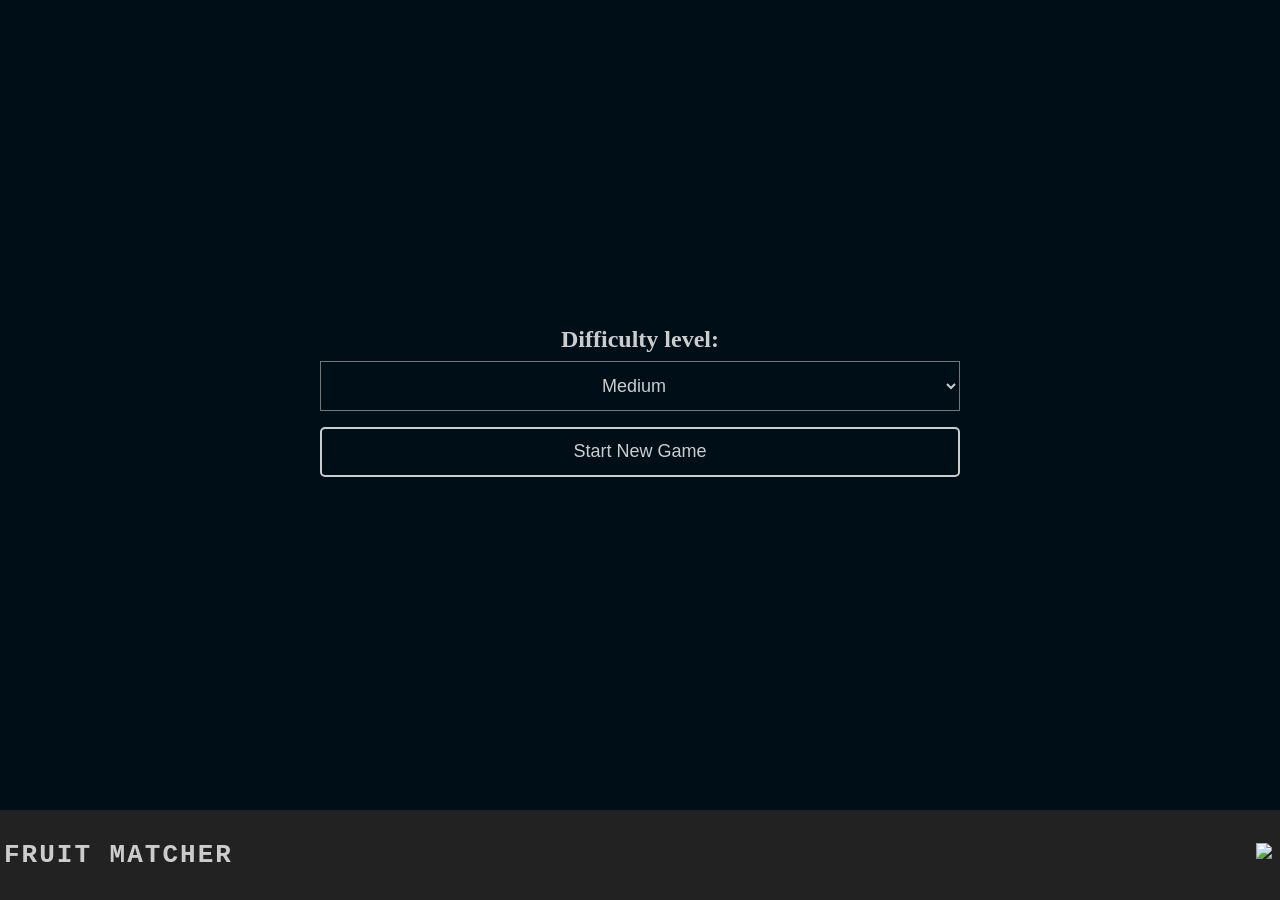
==== index.html @ 3dec52db "Changed the tab name" ====
<!DOCTYPE html>
<html>
  <head>
    <meta charset="UTF-8" />
    <title>Number Matcher</title>
    <meta name="viewport" content="width=device-width, initial-scale=1.0" />
    <script src="js/MemoryGame.js" type="text/javascript"></script>
    <script src="js/Card.js" type="text/javascript"></script>
    <link href="css/MemoryGame.css" type="text/css" rel="stylesheet" />
  </head>
  <body>
    <section id="memory--settings-modal" class="valign-table modal show">
      <div class="valign-cell">
        <form>
          <h2 class="memory--settings-label">Difficulty level:</h2>
          <select id="memory--settings-grid">
            <option value="2x3">Easy</option>
            <option value="3x4" selected>Medium</option>
            <option value="4x5">Hard</option>
            <option value="5x6">Don't do it!</option>
          </select>
          <input id="memory--settings-reset" type="submit" value="Start New Game" />
        </form>
      </div>
    </section>
    <section id="memory--end-game-modal" class="valign-table modal">
      <div class="valign-cell">
        <div class="wrapper">
          <h2 id="memory--end-game-message"></h2>
          <h3 id="memory--end-game-score"></h3>
        </div>
      </div>
    </section>
    <section id="memory--app-container">
      <ul id="memory--cards">
      </ul>
    </section>
    <section class="memory--menu-bar">
      <div class="inner">
        <div class="left"><h1 class="memory--app-name">Fruit Matcher</h1></div>
        <div class="right"><a href="#settings"><img id="memory--settings-icon" src="images/gear.png" /></a></div>
      </div>
    </section>
    <script src="js/BrowserInterface.js" type="text/javascript"></script>
  </body>
</html>
---- css/MemoryGame.css ----
html {
  width:100%;
  height:100%;
}
body {
  margin:0;
  padding:0;
  width:100%;
  height:100%;
}

.modal {
  position: fixed;
  height: 90%;
  right: 0;
  top: 0;
  z-index: 3;
  width: 100%;
  visibility: hidden;
  opacity:0;
  -webkit-transition:opacity 0.4s linear;
  -moz-transition:opacity 0.4s linear;
  -ms-transition:opacity 0.4s linear;
  -o-transition:opacity 0.4s linear;
  transition:opacity 0.4s linear;
}
.modal.show {
  visibility: visible;
  opacity:1;
}

.valign-table {
  display: table;
  table-layout: fixed;
}
.valign-cell {
  display: table-cell;
  vertical-align: middle;
}

#memory--app-container {
  background-color: #0061a8;
  width:100%;
  height:90%;
}

.memory--menu-bar {
  width:100%;
  background-color: #222;
  height:10%;
  display:table;
}

.memory--menu-bar .inner {
  display:table-cell;
  vertical-align:middle;
}
.memory--menu-bar .left {
  text-align: left;
  float:left;
  width:50%;
}
.memory--menu-bar .right {
  text-align: right;
  float:right;
  width:50%;
}
.memory--app-name {
  color:#ccc;
  font-size:26px;
  margin:0;
  padding:1px 4px;
  text-transform: uppercase;
  font-family: "Courier New";
  letter-spacing: 2px;
}
@media screen and (max-width: 480px) {
  .memory--app-name {
    font-size:16px;
  }
}

#memory--settings-icon {
  height: 24px;
  display: block;
  padding:4px 8px;
  float: right;
}

#memory--end-game-modal .wrapper {
  background-color: rgba(0, 0, 0, .86);
  text-align: center;
  color:#ccc;
  padding:8px 0;
}
#memory--end-game-modal h2,
#memory--end-game-modal h3 {
  margin:0;
  margin-bottom: 4px;
}

#memory--settings-modal {
  background-color: rgba(0, 0, 0, .86);
  z-index: 4;
}
#memory--settings-modal form {
  min-width:240px;
  width:50%;
  margin:0 auto;
  text-align: center;
  color:#ccc;
}

.memory--settings-label {
  margin:8px 0;
}

#memory--settings-grid,
#memory--settings-reset {
  width:100%;
  margin-bottom:16px;
  font-size:18px;
  background:transparent;
  color:#ccc;
  height:50px;
  text-align: center;
}

#memory--settings-grid option {
  padding-top:5px;
  padding-bottom:5px;
}

#memory--settings-reset {
  border-radius:5px;
  border:2px solid #ccc;
  cursor: pointer;
}

#memory--cards {
  margin:0 auto;
  padding:0;
  height:100%;
  list-style-type: none;
  list-style-image: none;
  position:relative;
}
/* entire container, keeps perspective */
.flip-container {
  -webkit-perspective: 1000px;
  perspective: 1000px;
  float:left;
}

/* flip the pane when clicked */
.flip-container.clicked .front {
  -webkit-transform: rotateY(180deg);
  -moz-transform: rotateY(180deg);
  -ms-transform: rotateY(180deg);
  -o-transform: rotateY(180deg);
  transform: rotateY(180deg);
}
.flip-container.clicked .back {
  -webkit-transform: rotateY(0deg);
  -moz-transform: rotateY(0deg);
  -ms-transform: rotateY(0deg);
  -o-transform: rotateY(0deg);
  transform: rotateY(0deg);
}

/* flip speed goes here */
.flipper {
  width:90%;
  height:90%;
  margin:0% auto;
  -webkit-transition: 0.5s;
  -moz-transition: 0.5s;
  -ms-transition: 0.5s;
  -o-transition: 0.5s;
  transition: 0.5s;
  -webkit-transform-style: preserve-3d;
  -moz-transform-style: preserve-3d;
  transform-style: preserve-3d;
  position: relative;
  top:5%;
  bottom:5%;
}

/* hide back of pane during swap */
.front, .back {
  width:100%;
  height:100%;
  display: block;
  -webkit-backface-visibility: hidden;
  -moz-backface-visibility: hidden;
  backface-visibility: hidden;
  -webkit-transition: 0.5s;
  -moz-transition: 0.5s;
  -ms-transition: 0.5s;
  -o-transition: 0.5s;
  transition: 0.5s;
  -webkit-transform-style: preserve-3d;
  -moz-transform-style: preserve-3d;
  transform-style: preserve-3d;
  position: absolute;
  top: 0;
  left: 0;
}

/* front pane, placed above back */
.front {
  /* for firefox 31 */
  -webkit-transform: rotateY(0deg);
  -moz-transform: rotateY(0deg);
  -ms-transform: rotateY(0deg);
  -o-transform: rotateY(0deg);
  transform: rotateY(0deg);
  background-color: #e12d00;
  border-radius: 5%;
  background-image: url(../images/card.svg);
  background-position:50% 50%;
  background-repeat: no-repeat;
  background-size: contain;

}

/* back, initially hidden pane */
.back {
  -webkit-transform: rotateY(-180deg);
  -moz-transform: rotateY(-180deg);
  -ms-transform: rotateY(-180deg);
  -o-transform: rotateY(-180deg);
  transform: rotateY(-180deg);
  background-color: #fff;
  border-radius: 5%;
  display: flex;
  align-items: center;
  justify-content: center;
}

.card-number {
  font-family: "Courier New", monospace;
  font-weight: bold;
  font-size: 6vw;
  color: #0061a8;
  text-decoration: none;
  user-select: none;
  pointer-events: none;
}
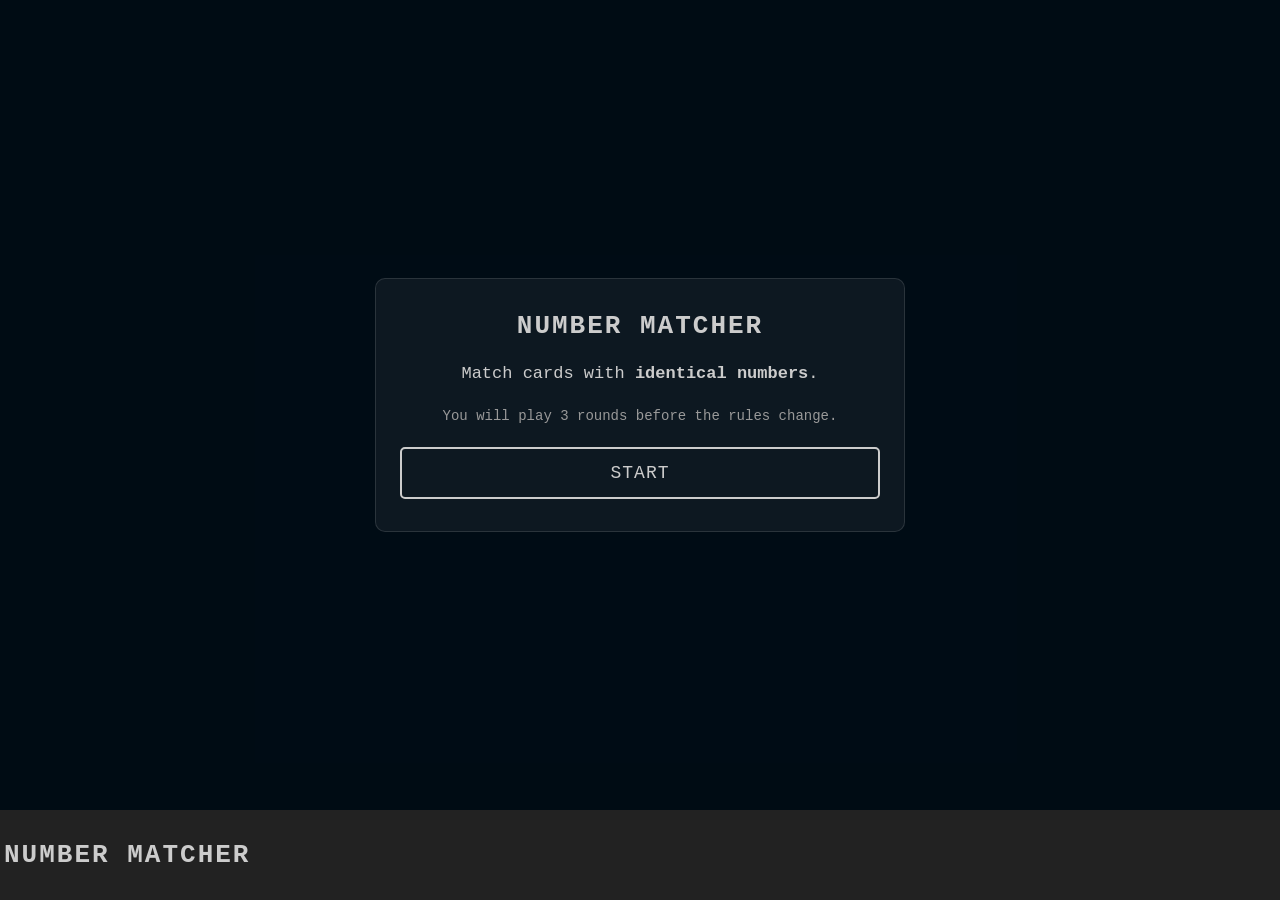
==== commit d7384499: "Compacted the game into one session with rule change" ====
--- a/index.html
+++ b/index.html
@@ -9,38 +9,47 @@
     <link href="css/MemoryGame.css" type="text/css" rel="stylesheet" />
   </head>
   <body>
-    <section id="memory--settings-modal" class="valign-table modal show">
+
+    <!-- Start screen -->
+    <section id="memory--start-modal" class="valign-table modal show">
       <div class="valign-cell">
-        <form>
-          <h2 class="memory--settings-label">Difficulty level:</h2>
-          <select id="memory--settings-grid">
-            <option value="2x3">Easy</option>
-            <option value="3x4" selected>Medium</option>
-            <option value="4x5">Hard</option>
-            <option value="5x6">Don't do it!</option>
-          </select>
-          <input id="memory--settings-reset" type="submit" value="Start New Game" />
-        </form>
-      </div>
-    </section>
-    <section id="memory--end-game-modal" class="valign-table modal">
-      <div class="valign-cell">
-        <div class="wrapper">
-          <h2 id="memory--end-game-message"></h2>
-          <h3 id="memory--end-game-score"></h3>
+        <div class="memory--modal-box">
+          <h2>Number Matcher</h2>
+          <p class="memory--rule-intro">
+            Match cards with <strong>identical numbers</strong>.
+          </p>
+          <p class="memory--rule-sub">
+            You will play 3 rounds before the rules change.
+          </p>
+          <button id="memory--start-btn" class="memory--modal-btn">Start</button>
         </div>
       </div>
     </section>
+
+    <!-- Transition screen (stage complete / rule change / session end) -->
+    <section id="memory--transition-modal" class="valign-table modal">
+      <div class="valign-cell">
+        <div class="memory--modal-box">
+          <h2 id="memory--transition-title"></h2>
+          <p id="memory--transition-message"></p>
+          <button id="memory--transition-btn" class="memory--modal-btn">Continue</button>
+        </div>
+      </div>
+    </section>
+
+    <!-- Game area -->
     <section id="memory--app-container">
-      <ul id="memory--cards">
-      </ul>
+      <ul id="memory--cards"></ul>
     </section>
+
+    <!-- Menu bar -->
     <section class="memory--menu-bar">
       <div class="inner">
-        <div class="left"><h1 class="memory--app-name">Fruit Matcher</h1></div>
-        <div class="right"><a href="#settings"><img id="memory--settings-icon" src="images/gear.png" /></a></div>
+        <div class="left"><h1 class="memory--app-name">Number Matcher</h1></div>
+        <div class="right"><span id="memory--stage-label" class="memory--stage-label"></span></div>
       </div>
     </section>
+
     <script src="js/BrowserInterface.js" type="text/javascript"></script>
   </body>
 </html>
--- a/css/MemoryGame.css
+++ b/css/MemoryGame.css
@@ -87,54 +87,74 @@
   float: right;
 }
 
-#memory--end-game-modal .wrapper {
-  background-color: rgba(0, 0, 0, .86);
+/* ── Modal overlays ─────────────────────────────────────────────────────── */
+#memory--start-modal,
+#memory--transition-modal {
+  background-color: rgba(0, 0, 0, .88);
+  z-index: 4;
+}
+
+.memory--modal-box {
+  min-width: 280px;
+  width: 60%;
+  max-width: 480px;
+  margin: 0 auto;
   text-align: center;
-  color:#ccc;
-  padding:8px 0;
-}
-#memory--end-game-modal h2,
-#memory--end-game-modal h3 {
-  margin:0;
-  margin-bottom: 4px;
-}
-
-#memory--settings-modal {
-  background-color: rgba(0, 0, 0, .86);
-  z-index: 4;
-}
-#memory--settings-modal form {
-  min-width:240px;
-  width:50%;
-  margin:0 auto;
-  text-align: center;
-  color:#ccc;
-}
-
-.memory--settings-label {
-  margin:8px 0;
-}
-
-#memory--settings-grid,
-#memory--settings-reset {
-  width:100%;
-  margin-bottom:16px;
-  font-size:18px;
-  background:transparent;
-  color:#ccc;
-  height:50px;
-  text-align: center;
-}
-
-#memory--settings-grid option {
-  padding-top:5px;
-  padding-bottom:5px;
-}
-
-#memory--settings-reset {
-  border-radius:5px;
-  border:2px solid #ccc;
+  color: #ccc;
+  padding: 32px 24px;
+  background-color: rgba(255, 255, 255, 0.05);
+  border: 1px solid rgba(255, 255, 255, 0.12);
+  border-radius: 10px;
+}
+
+.memory--modal-box h2 {
+  margin: 0 0 20px;
+  font-size: 26px;
+  font-family: "Courier New", monospace;
+  letter-spacing: 2px;
+  text-transform: uppercase;
+}
+
+.memory--modal-box p {
+  margin: 0 0 20px;
+  font-size: 17px;
+  line-height: 1.5;
+  font-family: "Courier New", monospace;
+}
+
+.memory--rule-sub {
+  font-size: 14px !important;
+  color: #999;
+}
+
+.memory--modal-btn {
+  width: 100%;
+  height: 52px;
+  font-size: 18px;
+  background: transparent;
+  color: #ccc;
+  border: 2px solid #ccc;
+  border-radius: 5px;
   cursor: pointer;
+  font-family: "Courier New", monospace;
+  letter-spacing: 1px;
+  text-transform: uppercase;
+  transition: background-color 0.2s;
+}
+
+.memory--modal-btn:hover {
+  background-color: rgba(255, 255, 255, 0.1);
+}
+
+/* ── Stage label in menu bar ────────────────────────────────────────────── */
+.memory--stage-label {
+  color: #aaa;
+  font-family: "Courier New", monospace;
+  font-size: 15px;
+  padding-right: 12px;
+  text-transform: uppercase;
+  letter-spacing: 1px;
+  vertical-align: middle;
 }
 
 #memory--cards {
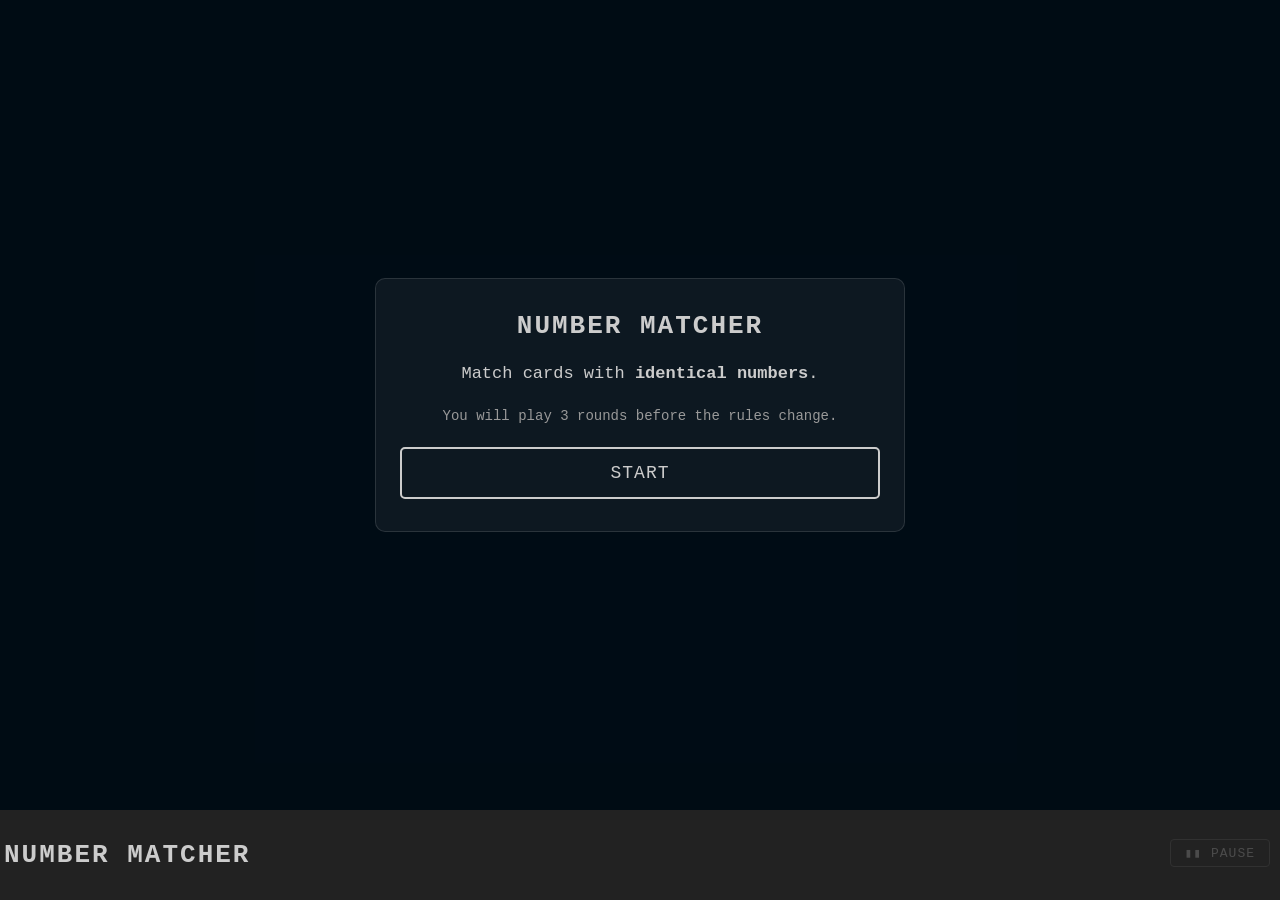
==== commit f95e33cf: "Game 2 completed and a feature test added" ====
--- a/index.html
+++ b/index.html
@@ -1,55 +1,75 @@
 <!DOCTYPE html>
 <html>
-  <head>
-    <meta charset="UTF-8" />
-    <title>Number Matcher</title>
-    <meta name="viewport" content="width=device-width, initial-scale=1.0" />
-    <script src="js/MemoryGame.js" type="text/javascript"></script>
-    <script src="js/Card.js" type="text/javascript"></script>
-    <link href="css/MemoryGame.css" type="text/css" rel="stylesheet" />
-  </head>
-  <body>
 
-    <!-- Start screen -->
-    <section id="memory--start-modal" class="valign-table modal show">
-      <div class="valign-cell">
-        <div class="memory--modal-box">
-          <h2>Number Matcher</h2>
-          <p class="memory--rule-intro">
-            Match cards with <strong>identical numbers</strong>.
-          </p>
-          <p class="memory--rule-sub">
-            You will play 3 rounds before the rules change.
-          </p>
-          <button id="memory--start-btn" class="memory--modal-btn">Start</button>
-        </div>
+<head>
+  <meta charset="UTF-8" />
+  <title>Number Matcher</title>
+  <meta name="viewport" content="width=device-width, initial-scale=1.0" />
+  <script src="js/MemoryGame.js" type="text/javascript"></script>
+  <script src="js/Card.js" type="text/javascript"></script>
+  <link href="css/MemoryGame.css" type="text/css" rel="stylesheet" />
+</head>
+
+<body>
+
+  <!-- Start screen -->
+  <section id="memory--start-modal" class="valign-table modal show">
+    <div class="valign-cell">
+      <div class="memory--modal-box">
+        <h2>Number Matcher</h2>
+        <p class="memory--rule-intro">
+          Match cards with <strong>identical numbers</strong>.
+        </p>
+        <p class="memory--rule-sub">
+          You will play 3 rounds before the rules change.
+        </p>
+        <button id="memory--start-btn" class="memory--modal-btn">Start</button>
       </div>
-    </section>
+    </div>
+  </section>
 
-    <!-- Transition screen (stage complete / rule change / session end) -->
-    <section id="memory--transition-modal" class="valign-table modal">
-      <div class="valign-cell">
-        <div class="memory--modal-box">
-          <h2 id="memory--transition-title"></h2>
-          <p id="memory--transition-message"></p>
-          <button id="memory--transition-btn" class="memory--modal-btn">Continue</button>
-        </div>
+  <!-- Transition screen (stage complete / rule change / session end) -->
+  <section id="memory--transition-modal" class="valign-table modal">
+    <div class="valign-cell">
+      <div class="memory--modal-box">
+        <h2 id="memory--transition-title"></h2>
+        <p id="memory--transition-message"></p>
+        <button id="memory--transition-btn" class="memory--modal-btn">Continue</button>
       </div>
-    </section>
+    </div>
+  </section>
 
-    <!-- Game area -->
-    <section id="memory--app-container">
-      <ul id="memory--cards"></ul>
-    </section>
+  <!-- Pause overlay -->
+  <section id="memory--pause-modal" class="valign-table modal">
+    <div class="valign-cell">
+      <div class="memory--modal-box">
+        <h2>Paused</h2>
+        <p>Take your time.<br />Resume when you are ready.</p>
+        <button class="memory--modal-btn" onclick="togglePause()">&#9654;&nbsp;Resume</button>
+      </div>
+    </div>
+  </section>
 
-    <!-- Menu bar -->
-    <section class="memory--menu-bar">
-      <div class="inner">
-        <div class="left"><h1 class="memory--app-name">Number Matcher</h1></div>
-        <div class="right"><span id="memory--stage-label" class="memory--stage-label"></span></div>
+  <!-- Game area -->
+  <section id="memory--app-container">
+    <ul id="memory--cards"></ul>
+  </section>
+
+  <!-- Menu bar -->
+  <section class="memory--menu-bar">
+    <div class="inner">
+      <div class="left">
+        <h1 class="memory--app-name">Number Matcher</h1>
       </div>
-    </section>
+      <div class="right">
+        <span id="memory--stage-label" class="memory--stage-label"></span>
+        <button id="memory--pause-btn" class="memory--pause-btn" disabled
+          onclick="togglePause()">&#9646;&#9646;&nbsp;Pause</button>
+      </div>
+    </div>
+  </section>
 
-    <script src="js/BrowserInterface.js" type="text/javascript"></script>
-  </body>
-</html>
+  <script src="js/BrowserInterface.js" type="text/javascript"></script>
+</body>
+
+</html>
--- a/css/MemoryGame.css
+++ b/css/MemoryGame.css
@@ -144,6 +144,37 @@
 
 .memory--modal-btn:hover {
   background-color: rgba(255, 255, 255, 0.1);
+}
+
+/* ── Pause modal ────────────────────────────────────────────────────────── */
+#memory--pause-modal {
+  background-color: rgba(0, 0, 0, .88);
+  z-index: 4;
+}
+
+/* ── Pause button in menu bar ───────────────────────────────────────────── */
+.memory--pause-btn {
+  background: transparent;
+  color: #aaa;
+  border: 1px solid #555;
+  border-radius: 4px;
+  font-family: "Courier New", monospace;
+  font-size: 13px;
+  letter-spacing: 1px;
+  text-transform: uppercase;
+  padding: 5px 14px;
+  cursor: pointer;
+  vertical-align: middle;
+  margin-right: 10px;
+  transition: color 0.2s, border-color 0.2s;
+}
+.memory--pause-btn:hover:not(:disabled) {
+  color: #eee;
+  border-color: #aaa;
+}
+.memory--pause-btn:disabled {
+  opacity: 0.3;
+  cursor: default;
 }
 
 /* ── Stage label in menu bar ────────────────────────────────────────────── */
